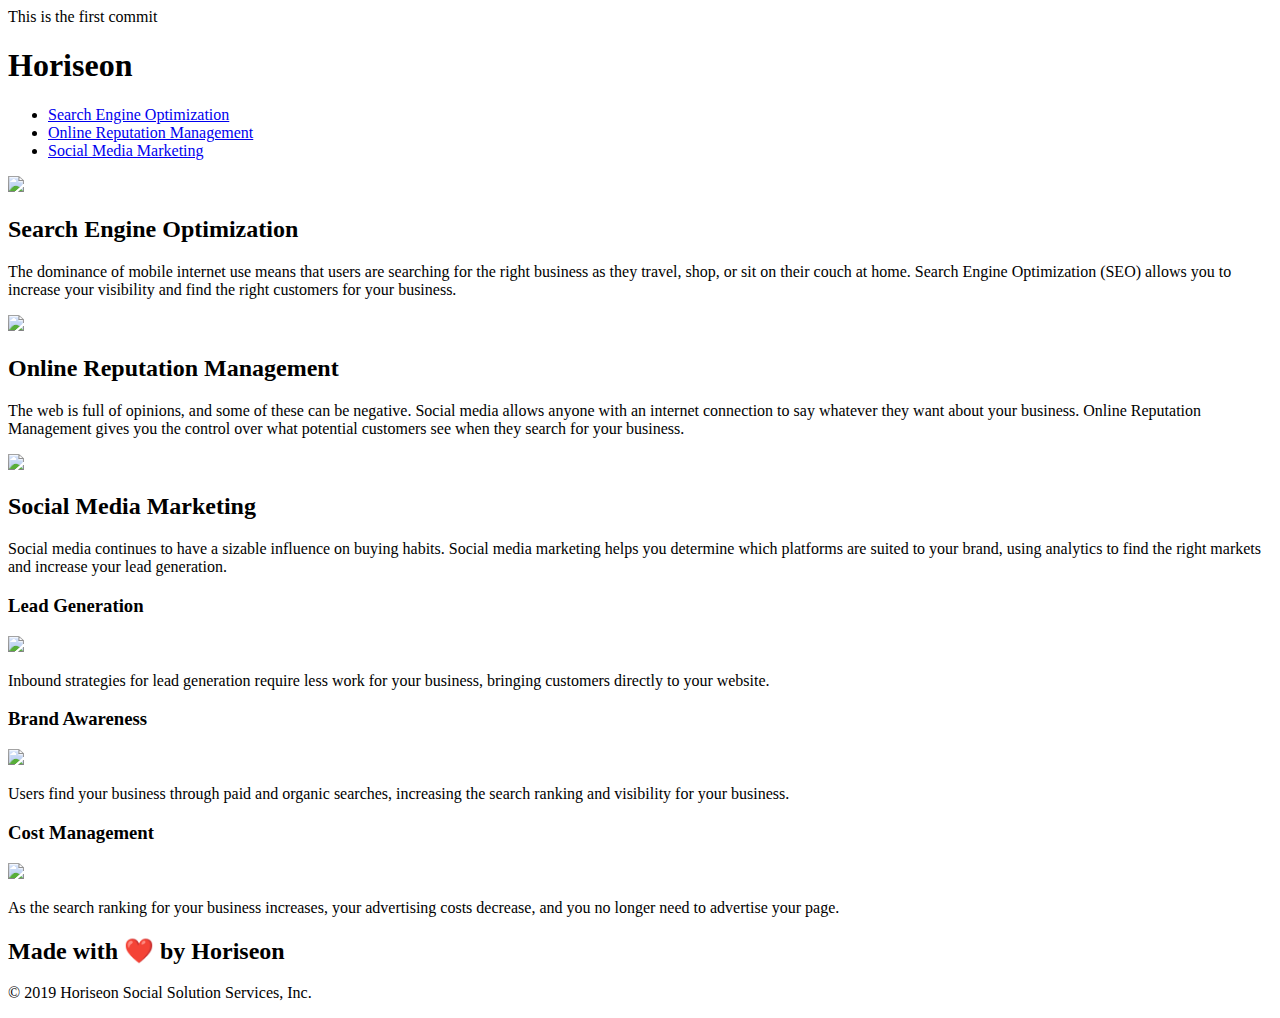
==== index.html @ e6d620bd "moving index.html to root" ====
<!DOCTYPE html>
<html lang="en-us">

<head>
    <meta charset="UTF-8" />
    <link rel="stylesheet" href="./assets/css/style.css">
    <title>website</title>
</head>
<div>This is the first commit</div>

<body>
    <div class="header">
        <h1>Hori<span class="seo">seo</span>n</h1>
        <div>
            <ul>
                <li>
                    <a href="#search-engine-optimization">Search Engine Optimization</a>
                </li>
                <li>
                    <a href="#online-reputation-management">Online Reputation Management</a>
                </li>
                <li>
                    <a href="#social-media-marketing">Social Media Marketing</a>
                </li>
            </ul>
        </div>
    </div>
    <div class="hero"></div>
    <div class="content">
        <div class="search-engine-optimization">
            <img src="./assets/images/search-engine-optimization.jpg" class="float-left" />
            <h2>Search Engine Optimization</h2>
            <p>
                The dominance of mobile internet use means that users are searching for the right business as they travel, shop, or sit on their couch at home. Search Engine Optimization (SEO) allows you to increase your visibility and find the right customers for your business.
            </p>
        </div>
        <div id="online-reputation-management" class="online-reputation-management">
            <img src="./assets/images/online-reputation-management.jpg" class="float-right" />
            <h2>Online Reputation Management</h2>
            <p>
                The web is full of opinions, and some of these can be negative. Social media allows anyone with an internet connection to say whatever they want about your business. Online Reputation Management gives you the control over what potential customers see when they search for your business.
            </p>
        </div>
        <div id="social-media-marketing" class="social-media-marketing">
            <img src="./assets/images/social-media-marketing.jpg" class="float-left" />
            <h2>Social Media Marketing</h2>
            <p>
                Social media continues to have a sizable influence on buying habits. Social media marketing helps you determine which platforms are suited to your brand, using analytics to find the right markets and increase your lead generation.
            </p>
        </div>
    </div>
    <div class="benefits">
        <div class="benefit-lead">
            <h3>Lead Generation</h3>
            <img src="./assets/images/lead-generation.png" />
            <p>
                Inbound strategies for lead generation require less work for your business, bringing customers directly to your website.
            </p>
        </div>
        <div class="benefit-brand">
            <h3>Brand Awareness</h3>
            <img src="./assets/images/brand-awareness.png" />
            <p>
                Users find your business through paid and organic searches, increasing the search ranking and visibility for your business.
            </p>
        </div>
        <div class="benefit-cost">
            <h3>Cost Management</h3>
            <img src="./assets/images/cost-management.png"></img>
            <p>
                As the search ranking for your business increases, your advertising costs decrease, and you no longer need to advertise your page.
            </p>
        </div>
    </div>
    <div class="footer">
        <h2>Made with ❤️️ by Horiseon</h2>
        <p>
            &copy; 2019 Horiseon Social Solution Services, Inc.
        </p>
    </div>
</body>

</html>
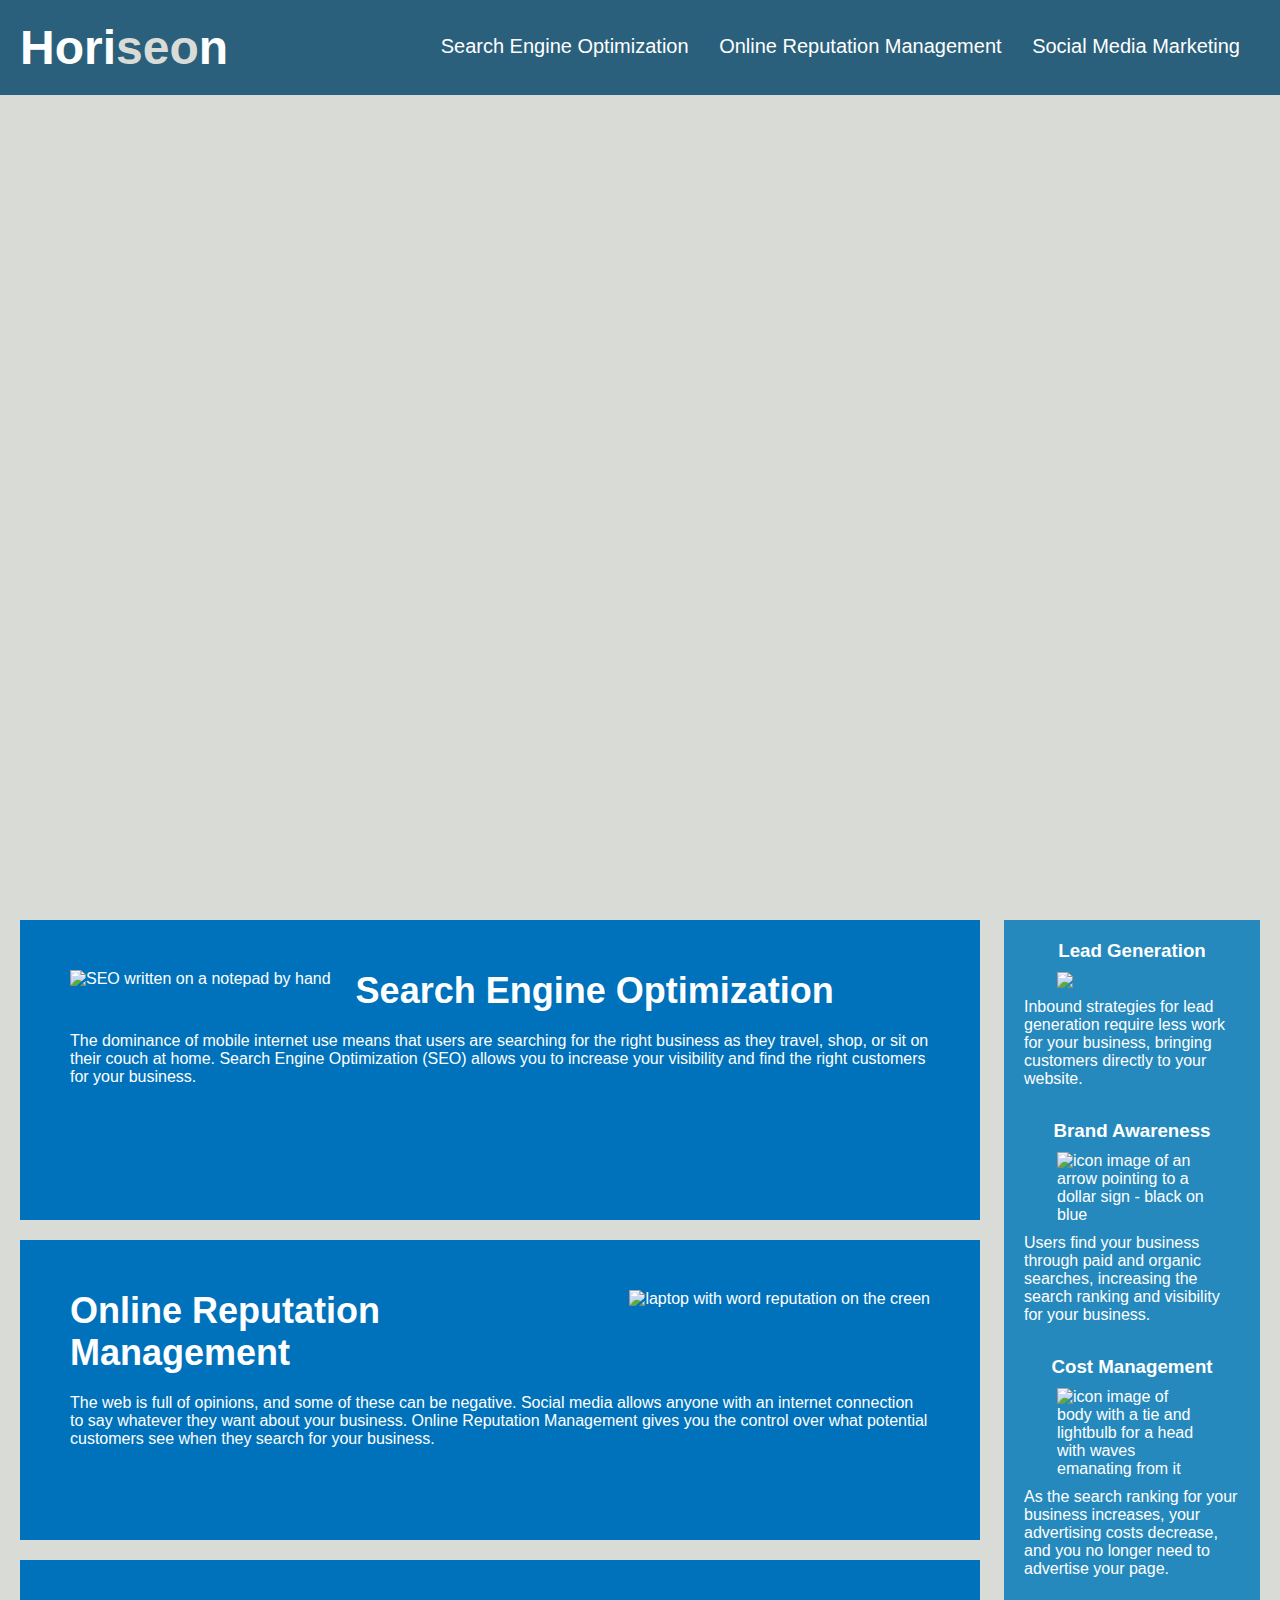
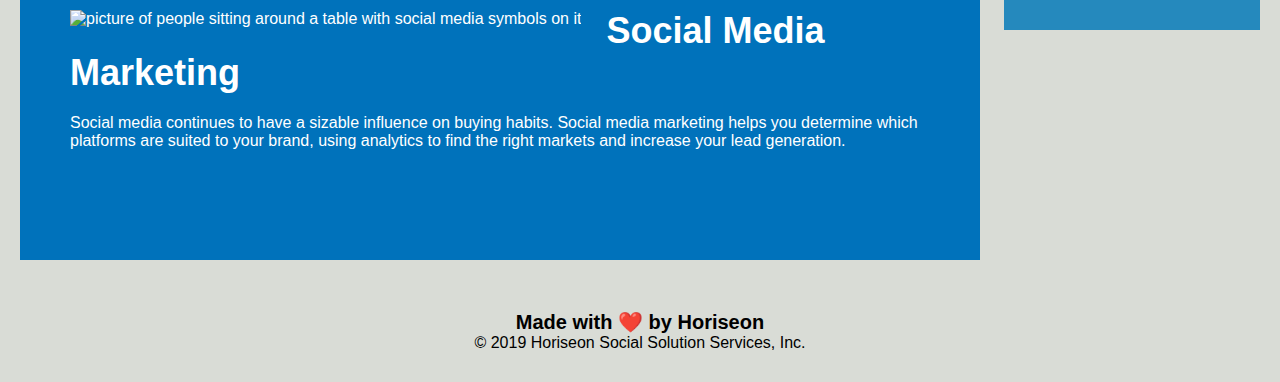
==== commit 398e37f5: "Updated with semantic tags and alt descriptions" ====
--- a/index.html
+++ b/index.html
@@ -3,15 +3,16 @@
 
 <head>
     <meta charset="UTF-8" />
-    <link rel="stylesheet" href="./assets/css/style.css">
+    <link rel="stylesheet" href="Develop/assets/css/style.css">
     <title>website</title>
 </head>
-<div>This is the first commit</div>
 
 <body>
-    <div class="header">
+    <header>
         <h1>Hori<span class="seo">seo</span>n</h1>
-        <div>
+
+        <!--navigation-->
+        <nav>
             <ul>
                 <li>
                     <a href="#search-engine-optimization">Search Engine Optimization</a>
@@ -23,55 +24,87 @@
                     <a href="#social-media-marketing">Social Media Marketing</a>
                 </li>
             </ul>
-        </div>
-    </div>
-    <div class="hero"></div>
-    <div class="content">
-        <div class="search-engine-optimization">
-            <img src="./assets/images/search-engine-optimization.jpg" class="float-left" />
+        </nav>
+    </header>
+
+
+    <!--hero / jumbotron-->
+    <section class="hero"></section>
+
+    <!--section "content"-->
+    <section class="content">
+
+        <!--article "search-engine-optimization"-->
+        <article class="search-engine-optimization">
+            <img src="Develop/assets/images/search-engine-optimization.jpg" alt="SEO written on a notepad by hand" class="float-left" />
             <h2>Search Engine Optimization</h2>
             <p>
-                The dominance of mobile internet use means that users are searching for the right business as they travel, shop, or sit on their couch at home. Search Engine Optimization (SEO) allows you to increase your visibility and find the right customers for your business.
+                The dominance of mobile internet use means that users are searching for the right business as they
+                travel, shop, or sit on their couch at home. Search Engine Optimization (SEO) allows you to increase
+                your visibility and find the right customers for your business.
+            </p>
+        </article>
+
+        <!--article "online-reputation-management"-->
+        <article id="online-reputation-management" class="online-reputation-management">
+            <img src="Develop/assets/images/online-reputation-management.jpg" alt="laptop with word reputation on the creen" class="float-right" />
+            <h2>Online Reputation Management</h2>
+            <p>
+                The web is full of opinions, and some of these can be negative. Social media allows anyone with an
+                internet connection to say whatever they want about your business. Online Reputation Management gives
+                you the control over what potential customers see when they search for your business.
+            </p>
+        </article>
+
+        <!--article "social-media-marketing"-->
+        <div id="social-media-marketing" class="social-media-marketing">
+            <img src="Develop/assets/images/social-media-marketing.jpg" alt="picture of people sitting around a table with social media symbols on it" class="float-left" />
+            <h2>Social Media Marketing</h2>
+            <p>
+                Social media continues to have a sizable influence on buying habits. Social media marketing helps you
+                determine which platforms are suited to your brand, using analytics to find the right markets and
+                increase your lead generation.
             </p>
         </div>
-        <div id="online-reputation-management" class="online-reputation-management">
-            <img src="./assets/images/online-reputation-management.jpg" class="float-right" />
-            <h2>Online Reputation Management</h2>
+
+    </section>
+
+    <!--section "benefits"-->
+    <section class="benefits">
+
+        <!--article "benefit-lead"-->
+        <article class="benefit-lead">
+            <h3>Lead Generation</h3>
+            <img src="Develop/assets/images/lead-generation.png" />
             <p>
-                The web is full of opinions, and some of these can be negative. Social media allows anyone with an internet connection to say whatever they want about your business. Online Reputation Management gives you the control over what potential customers see when they search for your business.
+                Inbound strategies for lead generation require less work for your business, bringing customers directly
+                to your website.
             </p>
-        </div>
-        <div id="social-media-marketing" class="social-media-marketing">
-            <img src="./assets/images/social-media-marketing.jpg" class="float-left" />
-            <h2>Social Media Marketing</h2>
+        </article>
+
+        <!--article "benefit-brand"-->
+        <article class="benefit-brand">
+            <h3>Brand Awareness</h3>
+            <img src="Develop/assets/images/brand-awareness.png" alt="icon image of an arrow pointing to a dollar sign - black on blue" />
             <p>
-                Social media continues to have a sizable influence on buying habits. Social media marketing helps you determine which platforms are suited to your brand, using analytics to find the right markets and increase your lead generation.
+                Users find your business through paid and organic searches, increasing the search ranking and visibility
+                for your business.
             </p>
-        </div>
-    </div>
-    <div class="benefits">
-        <div class="benefit-lead">
-            <h3>Lead Generation</h3>
-            <img src="./assets/images/lead-generation.png" />
+        </article>
+
+        <!--article "benefit-cost"-->
+        <article class="benefit-cost">
+            <h3>Cost Management</h3>
+            <img src="Develop/assets/images/cost-management.png" alt="icon image of body with a tie and lightbulb for a head with waves emanating from it"></img>
             <p>
-                Inbound strategies for lead generation require less work for your business, bringing customers directly to your website.
+                As the search ranking for your business increases, your advertising costs decrease, and you no longer
+                need to advertise your page.
             </p>
-        </div>
-        <div class="benefit-brand">
-            <h3>Brand Awareness</h3>
-            <img src="./assets/images/brand-awareness.png" />
-            <p>
-                Users find your business through paid and organic searches, increasing the search ranking and visibility for your business.
-            </p>
-        </div>
-        <div class="benefit-cost">
-            <h3>Cost Management</h3>
-            <img src="./assets/images/cost-management.png"></img>
-            <p>
-                As the search ranking for your business increases, your advertising costs decrease, and you no longer need to advertise your page.
-            </p>
-        </div>
-    </div>
+        </article>
+
+    </section>
+
+
     <div class="footer">
         <h2>Made with ❤️️ by Horiseon</h2>
         <p>
@@ -80,4 +113,4 @@
     </div>
 </body>
 
-</html>
+</html>--- a/Develop/assets/css/style.css
+++ b/Develop/assets/css/style.css
@@ -0,0 +1,200 @@
+* {
+    box-sizing: border-box;
+    padding: 0;
+    margin: 0;
+}
+
+body {
+    background-color: #d9dcd6;
+}
+
+header {
+    padding: 20px;
+    font-family: 'Trebuchet MS', 'Lucida Sans Unicode', 'Lucida Grande', 'Lucida Sans', Arial, sans-serif;
+    background-color: #2a607c;
+    color: #ffffff;
+}
+
+header h1 {
+    display: inline-block;
+    font-size: 48px;
+}
+
+header h1 .seo {
+    color: #d9dcd6;
+}
+
+header nav {
+    padding-top: 15px;
+    margin-right: 20px;
+    float: right;
+    font-family: 'Gill Sans', 'Gill Sans MT', Calibri, 'Trebuchet MS', sans-serif;
+    font-size: 20px;
+}
+
+header nav ul {
+    list-style-type: none;
+}
+
+header nav ul li {
+    display: inline-block;
+    margin-left: 25px;
+}
+
+a {
+    color: #ffffff;
+    text-decoration: none;
+}
+
+p {
+    font-size: 16px;
+}
+
+.hero {
+    height: 800px;
+    width: 100%;
+    margin-bottom: 25px;
+    background-image: url("../images/digital-marketing-meeting.jpg");
+    background-size: cover;
+    background-position: center;
+}
+
+.float-left {
+    float: left;
+    margin-right: 25px;
+}
+
+.float-right {
+    float: right;
+    margin-left: 25px;
+}
+
+.content {
+    width: 75%;
+    display: inline-block;
+    margin-left: 20px;
+}
+
+.benefits {
+    margin-right: 20px;
+    padding: 20px;
+    clear: both;
+    float: right;
+    width: 20%;
+    height: 100%;
+    font-family: 'Gill Sans', 'Gill Sans MT', Calibri, 'Trebuchet MS', sans-serif;
+    background-color: #2589bd;
+}
+
+.benefit-lead {
+    margin-bottom: 32px;
+    color: #ffffff;
+}
+
+.benefit-brand {
+    margin-bottom: 32px;
+    color: #ffffff;
+}
+
+.benefit-cost {
+    margin-bottom: 32px;
+    color: #ffffff;
+}
+
+.benefit-lead h3 {
+    margin-bottom: 10px;
+    text-align: center;
+}
+
+.benefit-brand h3 {
+    margin-bottom: 10px;
+    text-align: center;
+}
+
+.benefit-cost h3 {
+    margin-bottom: 10px;
+    text-align: center;
+}
+
+.benefit-lead img {
+    display: block;
+    margin: 10px auto;
+    max-width: 150px;
+}
+
+.benefit-brand img {
+    display: block;
+    margin: 10px auto;
+    max-width: 150px;
+}
+
+.benefit-cost img {
+    display: block;
+    margin: 10px auto;
+    max-width: 150px;
+}
+
+.search-engine-optimization {
+    margin-bottom: 20px;
+    padding: 50px;
+    height: 300px;
+    font-family: 'Gill Sans', 'Gill Sans MT', Calibri, 'Trebuchet MS', sans-serif;
+    background-color: #0072bb;
+    color: #ffffff;
+}
+
+.online-reputation-management {
+    margin-bottom: 20px;
+    padding: 50px;
+    height: 300px;
+    font-family: 'Gill Sans', 'Gill Sans MT', Calibri, 'Trebuchet MS', sans-serif;
+    background-color: #0072bb;
+    color: #ffffff;
+}
+
+.social-media-marketing {
+    margin-bottom: 20px;
+    padding: 50px;
+    height: 300px;
+    font-family: 'Gill Sans', 'Gill Sans MT', Calibri, 'Trebuchet MS', sans-serif;
+    background-color: #0072bb;
+    color: #ffffff;
+}
+
+.search-engine-optimization img {
+    max-height: 200px;
+}
+
+.online-reputation-management img {
+    max-height: 200px;
+}
+
+.social-media-marketing img {
+    max-height: 200px;
+}
+
+.search-engine-optimization h2 {
+    margin-bottom: 20px;
+    font-size: 36px;
+}
+
+.online-reputation-management h2 {
+    margin-bottom: 20px;
+    font-size: 36px;
+}
+
+.social-media-marketing h2 {
+    margin-bottom: 20px;
+    font-size: 36px;
+}
+
+.footer {
+    padding: 30px;
+    clear: both;
+    font-family: 'Trebuchet MS', 'Lucida Sans Unicode', 'Lucida Grande', 'Lucida Sans', Arial, sans-serif;
+    text-align: center;
+}
+
+.footer h2 {
+    font-size: 20px;
+}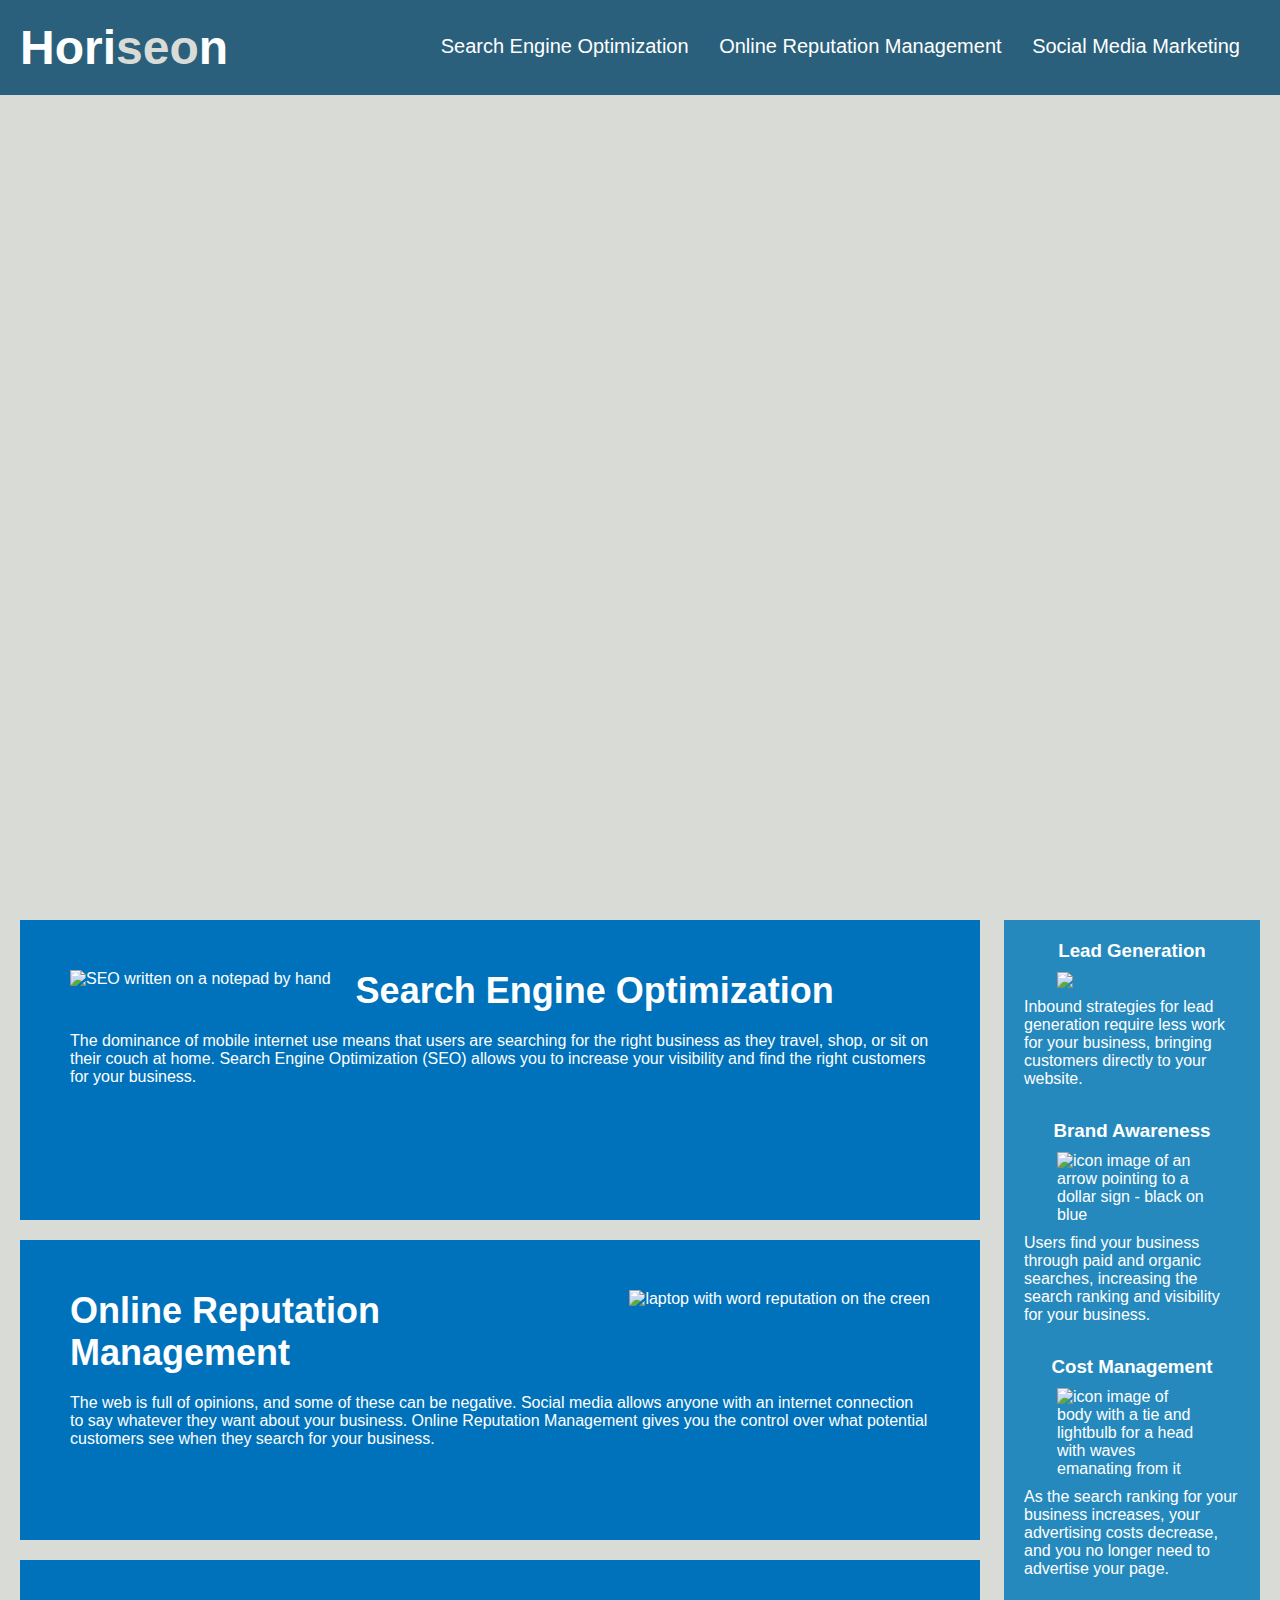
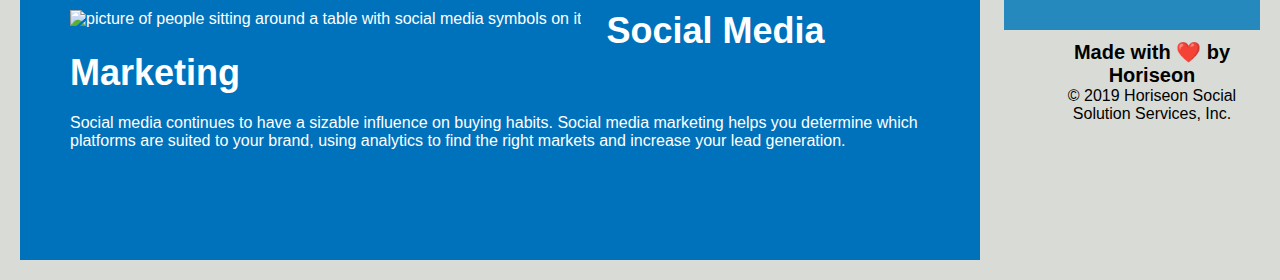
==== commit 1c8dc5c3: "Added About Me and fixed footer" ====
--- a/index.html
+++ b/index.html
@@ -4,7 +4,7 @@
 <head>
     <meta charset="UTF-8" />
     <link rel="stylesheet" href="Develop/assets/css/style.css">
-    <title>website</title>
+    <title>Horiseon</title>
 </head>
 
 <body>
@@ -69,7 +69,7 @@
 
     </section>
 
-    <!--section "benefits"-->
+    <!--aside "benefits"-->
     <section class="benefits">
 
         <!--article "benefit-lead"-->
@@ -102,15 +102,15 @@
             </p>
         </article>
 
-    </section>
+    </aside>
 
-
-    <div class="footer">
+    <!--footer-->
+    <footer>
         <h2>Made with ❤️️ by Horiseon</h2>
         <p>
             &copy; 2019 Horiseon Social Solution Services, Inc.
         </p>
-    </div>
+    </footer>
 </body>
 
 </html>--- a/Develop/assets/css/style.css
+++ b/Develop/assets/css/style.css
@@ -188,13 +188,14 @@
     font-size: 36px;
 }
 
-.footer {
+footer {
     padding: 30px;
     clear: both;
     font-family: 'Trebuchet MS', 'Lucida Sans Unicode', 'Lucida Grande', 'Lucida Sans', Arial, sans-serif;
     text-align: center;
-}
-
-.footer h2 {
+    position: absolute;
+}
+
+footer h2 {
     font-size: 20px;
 }